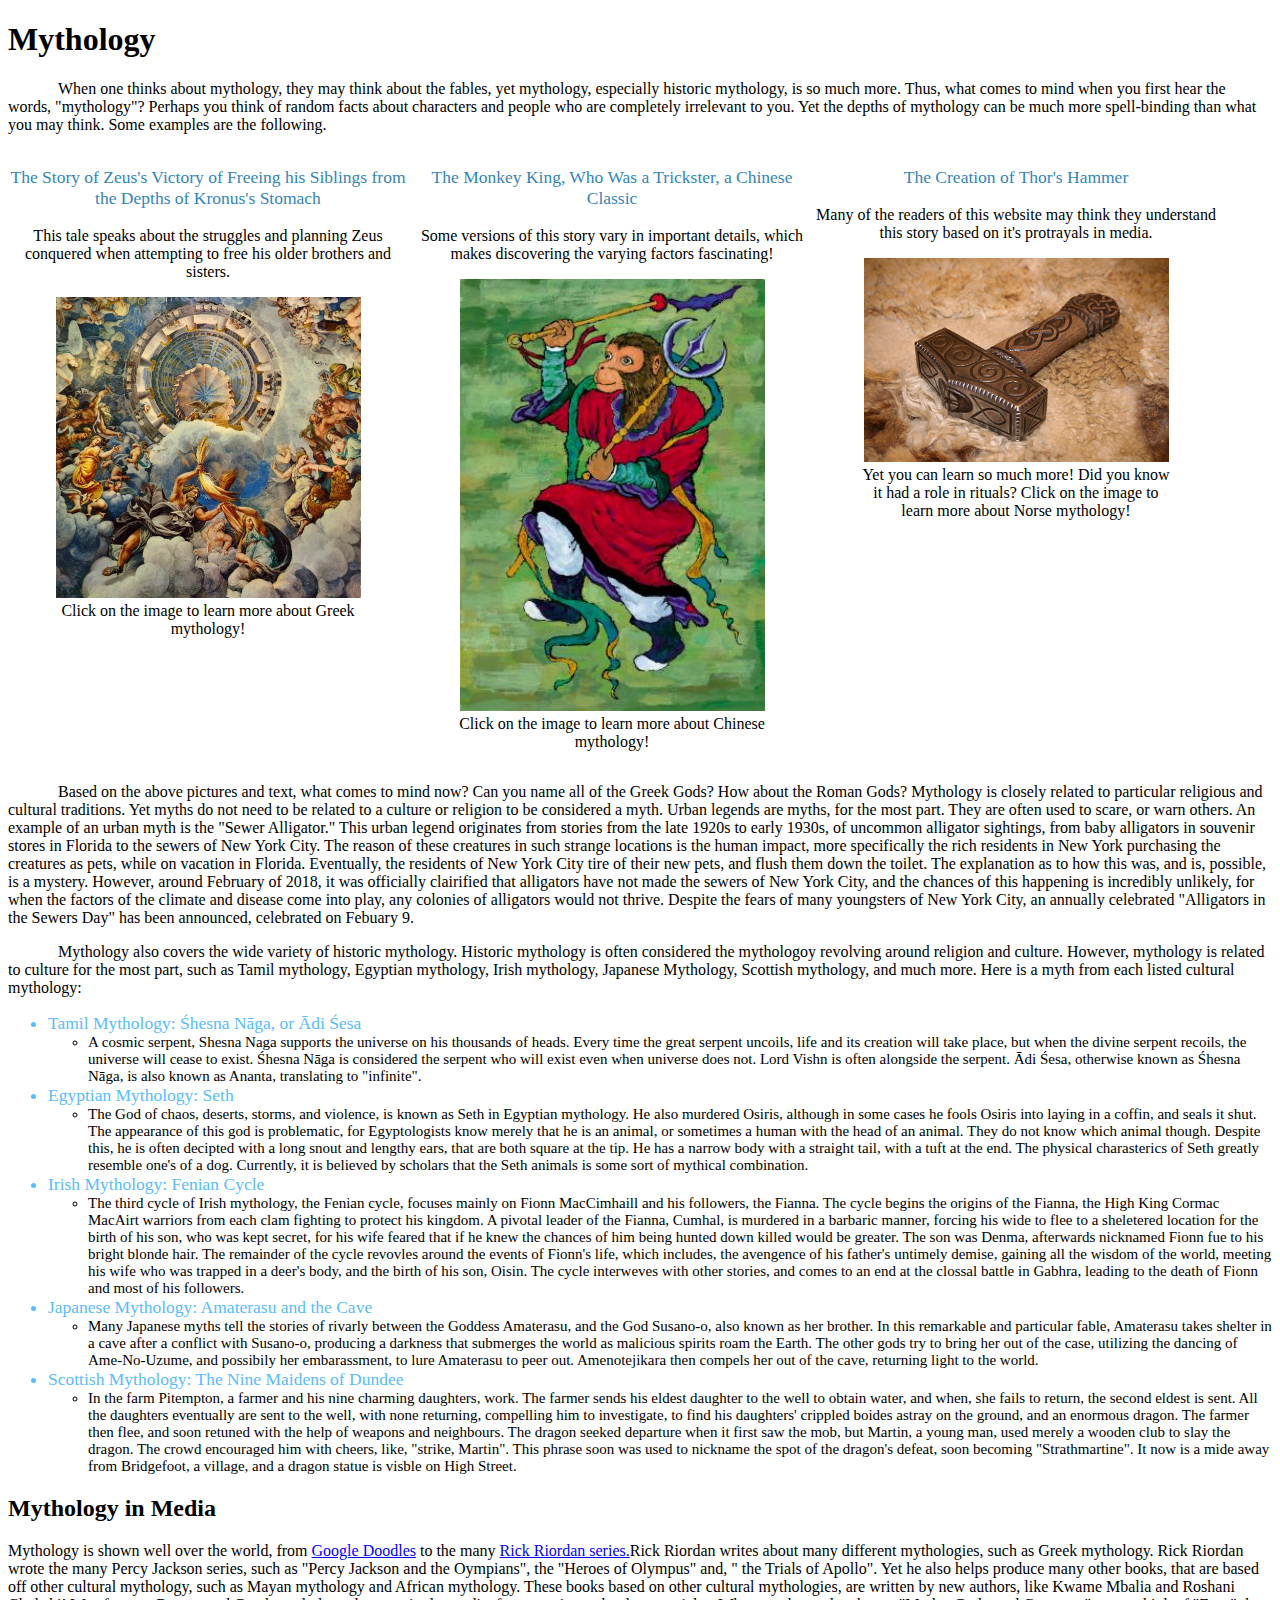
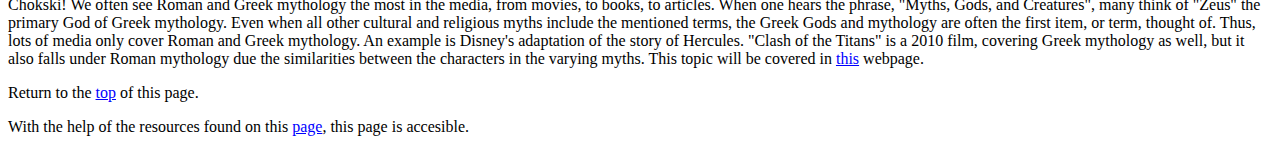
==== index.html @ f96c87e1 "Add files via upload" ====
<!doctype html>
<html lang="en">
	<head>
		<meta charset="UTF-8">
		<title>Mythology</title>
	<link rel="stylesheet" type="text/css" href="Site.css"/>
	</head>
		<body>
		<h1 id = "Top">Mythology</h1>
		<p class = "indent">When one thinks about mythology, they may think about the fables, yet mythology, especially historic mythology, is so much more.
		   Thus, what comes to mind when you first hear the words, "mythology"? Perhaps you think of random facts about characters
		   and people who are completely irrelevant to you. Yet the depths of mythology can be much more spell-binding than what you may think. Some
		   examples are the following.</p>
		<div class = "list">
		<div class = "row">
		<!-- columm 1 -->
		<div class = "column">
			<p class = "captions">The Story of Zeus's Victory of Freeing his Siblings from the Depths of Kronus's Stomach</p>
			<p>This tale speaks about the struggles and planning Zeus conquered when attempting to free his older brothers and sisters.</p>
			<div>
				<figure>
					<a href = "greekmythology.html"><img src = "zeus4.jpg" width = "305" height = "301" alt = "Olympians"></a>
					<figcaption>Click on the image to learn more about Greek mythology!</figcaption>
				</figure>
			</div>
		</div>
		<!-- columm 2 -->
		<div class = "column">
			<p class = "captions">The Monkey King, Who Was a Trickster, a Chinese Classic</p>
			<p>Some versions of this story vary in important details, which makes discovering the varying factors fascinating!</p>
			<div>
				<figure>
					<a href = "chinesemythology.html"><img src = "Monkeyking.jpg" width = "305" height = "432" alt = "ChineseMonkey"></a>
					<figcaption>Click on the image to learn more about Chinese mythology!</figcaption>
				</figure>
			</div>
		</div>
		<!-- columm 3 -->
		<div class = "column">
			<p class = "captions">The Creation of Thor's Hammer</p>
			<p>Many of the readers of this website may think they understand this story based on it's protrayals in media.</p>
			<div>
				<figure>
					<a href = "norsemythology.html"><img src = "thorshammer.jpg" width = "305" height = "204" alt = "WoodHammer"></a>
					<figcaption>Yet you can learn so much more! Did you know it had a role in rituals? Click on the image to learn more about Norse mythology!</figcaption>
				</figure>	
			</div>
		</div>
		</div>
		</div>
		<p class = "indent">Based on the above pictures and text, what comes to mind now? Can you name all of the Greek Gods? How about the 
			Roman Gods? Mythology is closely related to particular religious and cultural traditions. Yet myths do not need to be related to a culture
			or religion to be considered a myth. Urban legends are myths, for the most part. They are often used to scare, or warn others.
			An example of an urban myth is the "Sewer Alligator." This urban legend originates from stories from the late 1920s to early
			1930s, of uncommon alligator sightings, from baby alligators in souvenir stores in Florida to the sewers of New York City. The reason
			of these creatures in such strange locations is the human impact, more specifically the rich residents in New York purchasing the creatures
			as pets, while on vacation in Florida. Eventually, the residents of New York City tire of their new pets, and flush them down the toilet. The
			explanation as to how this was, and is, possible, is a mystery. However, around February of 2018, it was officially clairified that alligators have
			not made the sewers of New York City, and the chances of this happening is incredibly unlikely, for when the factors of the climate and disease
			come into play, any colonies of alligators would not thrive. Despite the fears of many youngsters of New York City, an annually celebrated
			"Alligators in the Sewers Day" has been announced, celebrated on Febuary 9.</p>
		<p class = "indent">Mythology also covers the wide variety of historic mythology. Historic mythology is often considered the mythologoy revolving around
			religion and culture. However, mythology is related to culture for the most part, such as Tamil mythology, Egyptian mythology, Irish mythology, 
			Japanese Mythology, Scottish mythology, and much more. Here is a myth from each listed cultural mythology:</p>
		<ul>
			<li class = "myth">Tamil Mythology: Śhesna Nāga, or Ādi Śesa
				<ul class = "myth2">
					<li>A cosmic serpent, Shesna Naga supports the universe on his thousands of heads. Every time the great serpent
						uncoils, life and its creation will take place, but when the divine serpent recoils, the universe will cease to
						exist. Śhesna Nāga is considered the serpent who will exist even when universe does not. Lord Vishn is often alongside 
						the serpent. Ādi Śesa, otherwise known as Śhesna Nāga, is also known as Ananta, translating to "infinite".</li>
				</ul>
			</li>
			<li class = "myth">Egyptian Mythology: Seth
				<ul class = "myth2">
					<li>The God of chaos, deserts, storms, and violence, is known as Seth in Egyptian mythology. He also murdered
						Osiris, although in some cases he fools Osiris into laying in a coffin, and seals it shut. The appearance of this
						god is problematic, for Egyptologists know merely that he is an animal, or sometimes a human with the head of an animal.
						They do not know which animal though. Despite this, he is often decipted with a long snout and lengthy ears, that are both 
						square at the tip. He has a narrow body with a straight tail, with a tuft at the end. The physical charasterics of Seth
						greatly resemble one's of a dog. Currently, it is believed by scholars that the Seth animals is some sort of mythical combination.</li>
				</ul>
			</li>
			<li class = "myth">Irish Mythology: Fenian Cycle
				<ul class = "myth2">
					<li>The third cycle of Irish mythology, the Fenian cycle, focuses mainly on Fionn MacCimhaill and his followers, the Fianna.
						The cycle begins the origins of the Fianna, the High King Cormac MacAirt warriors from each clam fighting to protect his 
						kingdom. A pivotal leader of the Fianna, Cumhal, is murdered in a barbaric manner, forcing his wide to flee to a sheletered
						location for the birth of his son, who was kept secret, for his wife feared that if he knew the chances of him being hunted down
						killed would be greater. The son was Denma, afterwards nicknamed Fionn fue to his bright blonde hair. The remainder of the cycle
						revovles around the events of Fionn's life, which includes, the avengence of his father's untimely demise, gaining all the wisdom
						of the world, meeting his wife who was trapped in a deer's body, and the birth of his son, Oisin. The cycle interweves with other
						stories, and comes to an end at the clossal battle in Gabhra, leading to the death of Fionn and most of his followers.</li>
				</ul>
			</li>
			<li class = "myth">Japanese Mythology: Amaterasu and the Cave
				<ul class = "myth2">
					<li>Many Japanese myths tell the stories of rivarly between the Goddess Amaterasu, and the God Susano-o, also known as her brother.
						In this remarkable and particular fable, Amaterasu takes shelter in a cave after a conflict with Susano-o, producing a darkness 
						that submerges the world as malicious spirits roam the Earth. The other gods try to bring her out of the case, utilizing the 
						dancing of Ame-No-Uzume, and possibily her embarassment, to lure Amaterasu to peer out. Amenotejikara then compels her out of the
						cave, returning light to the world.</li>
				</ul>
			</li>
			<li class = "myth">Scottish Mythology: The Nine Maidens of Dundee
				<ul class = "myth2">
					<li>In the farm Pitempton, a farmer and his nine charming daughters, work. The farmer sends his eldest daughter to the well to obtain water, 
						and when, she fails to return, the second eldest is sent. All the daughters eventually are sent to the well, with none returning, 
						compelling him to investigate, to find his daughters' crippled boides astray on the ground, and an enormous dragon. The farmer then flee,
						and soon retuned with the help of weapons and neighbours. The dragon seeked departure when it first saw the mob, but Martin, a young man,
						used merely a wooden club to slay the dragon. The crowd encouraged him with cheers, like, "strike, Martin". This phrase soon was used to
						nickname the spot of the dragon's defeat, soon becoming "Strathmartine". It now is a mide away from Bridgefoot, a village, and a dragon statue 
						is visble on High Street.</li>
				</ul>
			</li>
		</ul>
		
		<h2>Mythology in Media</h2>
		<p>Mythology is shown well over the world, from <a href = "https://www.google.com/doodles">Google Doodles</a>
		to the many <a href = "http://rickriordan.com/">Rick Riordan series.</a>Rick Riordan writes about many different
		mythologies, such as Greek mythology. Rick Riordan wrote the many Percy Jackson series, such as "Percy Jackson and
		the Oympians", the "Heroes of Olympus" and, " the Trials of Apollo". Yet he also helps produce many other books, 
		that are based off other cultural mythology, such as Mayan mythology and African mythology. These books based on other
		cultural mythologies, are written by new authors, like Kwame Mbalia and Roshani Chokski! We often see Roman and Greek mythology
		the most in the media, from movies, to books, to articles. When one hears the phrase, "Myths, Gods, and Creatures", many think of "Zeus"
		the primary God of Greek mythology. Even when all other cultural and religious myths include the mentioned terms, the Greek Gods
		and mythology are often the first item, or term, thought of. Thus, lots of media only cover Roman and Greek mythology. 
		An example is Disney's adaptation of the story of Hercules. "Clash of the Titans" is a 2010 film, covering Greek mythology 
		as well, but it also falls under Roman mythology due the similarities between the characters in the varying myths. This topic will
		be covered in <a href="greekmythology.html">this</a> webpage.</p>
		<p>Return to the <a href = "#Top">top</a> of this page. </p>
		<p>With the help of the resources found on this <a href = "references.html">page</a>, this page is accesible.</p>
</html>
---- Site.css ----
.title
{
	background-color: lightblue; 
}
/* Add black outline for the table */
#table1
	table, th, td
{ 
		border: 1px solid black;
}
body
{
	font-family: Georgia, calabri, serif;
}
.indent
{
	text-indent: 50px;
}
.list
{
	display: block;
}
.row
{
	display: block;
}
.column
{
	display: inline-block;
	width: 400px; /*Do not go above 480px, to fit mobile users*/ 
	vertical-align: top;
	text-align: center;
}
.captions
{
	font-size: 17.5px;
	color: #3385BC;
}
.myth
{
	font-size: 17.5px;
	color: #58BCFE
}
a
{
	color: blue;
}
.myth2
{
	font-size:15px;
	color: black;
}
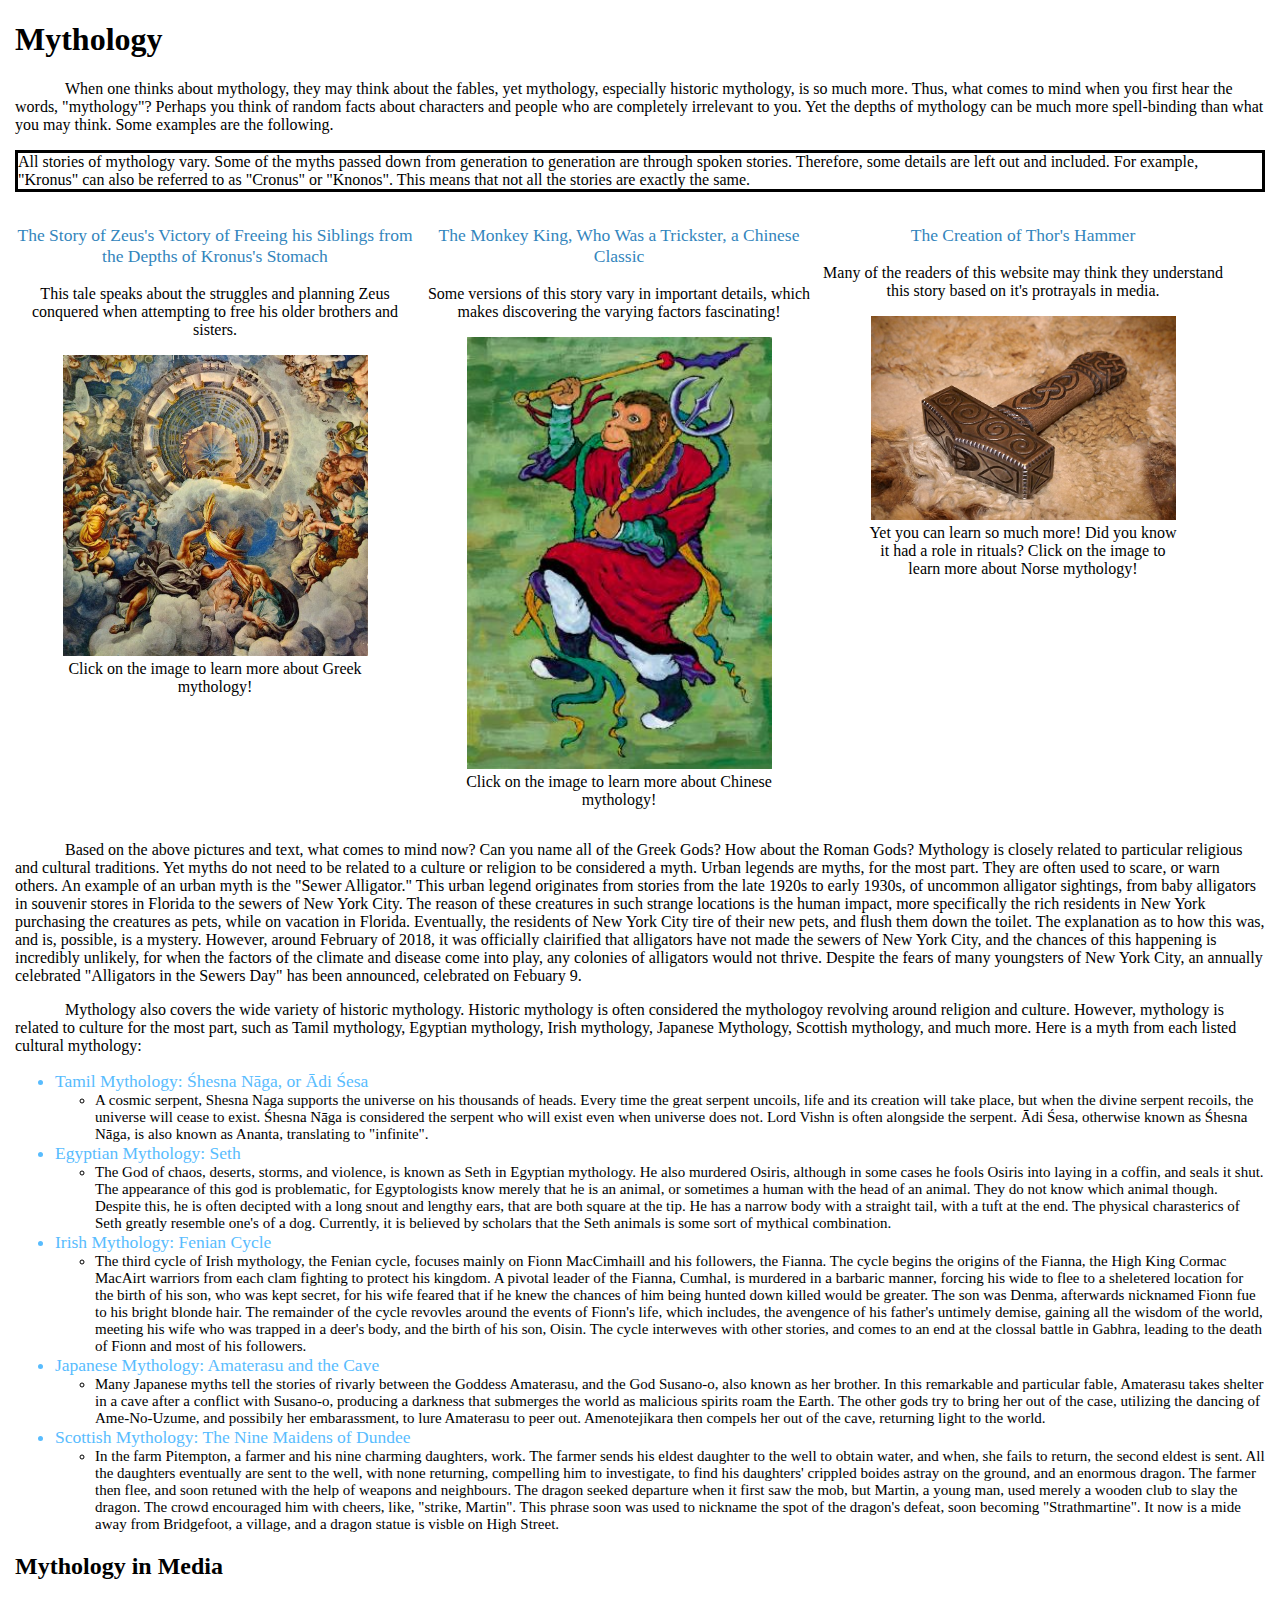
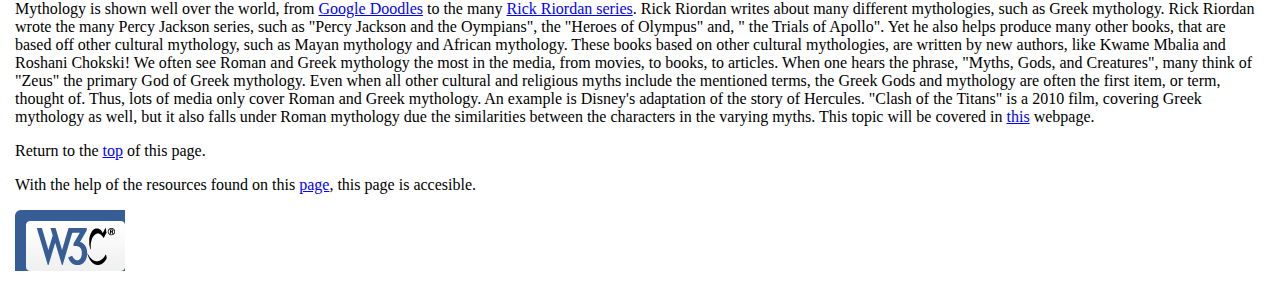
==== commit 60fc9ac9: "Add files via upload" ====
--- a/index.html
+++ b/index.html
@@ -3,52 +3,54 @@
 	<head>
 		<meta charset="UTF-8">
 		<title>Mythology</title>
-	<link rel="stylesheet" type="text/css" href="Site.css"/>
+		<link rel="stylesheet" type="text/css" href="Site.css"/>
 	</head>
-		<body>
-		<h1 id = "Top">Mythology</h1>
-		<p class = "indent">When one thinks about mythology, they may think about the fables, yet mythology, especially historic mythology, is so much more.
+	<body>
+	<h1 id = "Top">Mythology</h1>
+	<p class = "indent">When one thinks about mythology, they may think about the fables, yet mythology, especially historic mythology, is so much more.
 		   Thus, what comes to mind when you first hear the words, "mythology"? Perhaps you think of random facts about characters
 		   and people who are completely irrelevant to you. Yet the depths of mythology can be much more spell-binding than what you may think. Some
 		   examples are the following.</p>
-		<div class = "list">
-		<div class = "row">
-		<!-- columm 1 -->
-		<div class = "column">
-			<p class = "captions">The Story of Zeus's Victory of Freeing his Siblings from the Depths of Kronus's Stomach</p>
-			<p>This tale speaks about the struggles and planning Zeus conquered when attempting to free his older brothers and sisters.</p>
-			<div>
-				<figure>
-					<a href = "greekmythology.html"><img src = "zeus4.jpg" width = "305" height = "301" alt = "Olympians"></a>
-					<figcaption>Click on the image to learn more about Greek mythology!</figcaption>
-				</figure>
-			</div>
+	<p id = "box">All stories of mythology vary. Some of the myths passed down from generation to generation are through spoken stories. Therefore, some details are left out and included.
+		For example, "Kronus" can also be referred to as "Cronus" or "Knonos". This means that not all the stories are exactly the same.</p>
+	<div class = "list">
+	<div class = "row">
+	<!-- columm 1 -->
+	<div class = "column">
+		<p class = "captions">The Story of Zeus's Victory of Freeing his Siblings from the Depths of Kronus's Stomach</p>
+		<p>This tale speaks about the struggles and planning Zeus conquered when attempting to free his older brothers and sisters.</p>
+		<div>
+			<figure>
+				<a href = "greekmythology.html"><img src = "zeus4.jpg" width = "305" height = "301" alt = "Olympians"></a>
+				<figcaption>Click on the image to learn more about Greek mythology!</figcaption>
+			</figure>
 		</div>
+	</div>
 		<!-- columm 2 -->
-		<div class = "column">
-			<p class = "captions">The Monkey King, Who Was a Trickster, a Chinese Classic</p>
-			<p>Some versions of this story vary in important details, which makes discovering the varying factors fascinating!</p>
-			<div>
-				<figure>
-					<a href = "chinesemythology.html"><img src = "Monkeyking.jpg" width = "305" height = "432" alt = "ChineseMonkey"></a>
-					<figcaption>Click on the image to learn more about Chinese mythology!</figcaption>
-				</figure>
-			</div>
+	<div class = "column">
+		<p class = "captions">The Monkey King, Who Was a Trickster, a Chinese Classic</p>
+		<p>Some versions of this story vary in important details, which makes discovering the varying factors fascinating!</p>
+		<div>
+			<figure>
+				<a href = "chinesemythology.html"><img src = "Monkeyking.jpg" width = "305" height = "432" alt = "ChineseMonkey"></a>
+				<figcaption>Click on the image to learn more about Chinese mythology!</figcaption>
+			</figure>
 		</div>
+	</div>
 		<!-- columm 3 -->
-		<div class = "column">
-			<p class = "captions">The Creation of Thor's Hammer</p>
-			<p>Many of the readers of this website may think they understand this story based on it's protrayals in media.</p>
-			<div>
-				<figure>
-					<a href = "norsemythology.html"><img src = "thorshammer.jpg" width = "305" height = "204" alt = "WoodHammer"></a>
-					<figcaption>Yet you can learn so much more! Did you know it had a role in rituals? Click on the image to learn more about Norse mythology!</figcaption>
-				</figure>	
-			</div>
+	<div class = "column">
+		<p class = "captions">The Creation of Thor's Hammer</p>
+		<p>Many of the readers of this website may think they understand this story based on it's protrayals in media.</p>
+		<div>
+			<figure>
+				<a href = "norsemythology.html"><img src = "thorshammer.jpg" width = "305" height = "204" alt = "WoodHammer"></a>
+				<figcaption>Yet you can learn so much more! Did you know it had a role in rituals? Click on the image to learn more about Norse mythology!</figcaption>
+			</figure>	
 		</div>
-		</div>
-		</div>
-		<p class = "indent">Based on the above pictures and text, what comes to mind now? Can you name all of the Greek Gods? How about the 
+	</div>
+	</div>
+	</div>
+	<p class = "indent">Based on the above pictures and text, what comes to mind now? Can you name all of the Greek Gods? How about the 
 			Roman Gods? Mythology is closely related to particular religious and cultural traditions. Yet myths do not need to be related to a culture
 			or religion to be considered a myth. Urban legends are myths, for the most part. They are often used to scare, or warn others.
 			An example of an urban myth is the "Sewer Alligator." This urban legend originates from stories from the late 1920s to early
@@ -59,65 +61,64 @@
 			not made the sewers of New York City, and the chances of this happening is incredibly unlikely, for when the factors of the climate and disease
 			come into play, any colonies of alligators would not thrive. Despite the fears of many youngsters of New York City, an annually celebrated
 			"Alligators in the Sewers Day" has been announced, celebrated on Febuary 9.</p>
-		<p class = "indent">Mythology also covers the wide variety of historic mythology. Historic mythology is often considered the mythologoy revolving around
+	<p class = "indent">Mythology also covers the wide variety of historic mythology. Historic mythology is often considered the mythologoy revolving around
 			religion and culture. However, mythology is related to culture for the most part, such as Tamil mythology, Egyptian mythology, Irish mythology, 
 			Japanese Mythology, Scottish mythology, and much more. Here is a myth from each listed cultural mythology:</p>
-		<ul>
-			<li class = "myth">Tamil Mythology: Śhesna Nāga, or Ādi Śesa
-				<ul class = "myth2">
-					<li>A cosmic serpent, Shesna Naga supports the universe on his thousands of heads. Every time the great serpent
+	<ul>
+		<li class = "myth">Tamil Mythology: Śhesna Nāga, or Ādi Śesa
+			<ul class = "myth2">
+				<li>A cosmic serpent, Shesna Naga supports the universe on his thousands of heads. Every time the great serpent
 						uncoils, life and its creation will take place, but when the divine serpent recoils, the universe will cease to
 						exist. Śhesna Nāga is considered the serpent who will exist even when universe does not. Lord Vishn is often alongside 
 						the serpent. Ādi Śesa, otherwise known as Śhesna Nāga, is also known as Ananta, translating to "infinite".</li>
-				</ul>
+			</ul>
+		</li>
+		<li class = "myth">Egyptian Mythology: Seth
+			<ul class = "myth2">
+				<li>The God of chaos, deserts, storms, and violence, is known as Seth in Egyptian mythology. He also murdered
+					Osiris, although in some cases he fools Osiris into laying in a coffin, and seals it shut. The appearance of this
+					god is problematic, for Egyptologists know merely that he is an animal, or sometimes a human with the head of an animal.
+					They do not know which animal though. Despite this, he is often decipted with a long snout and lengthy ears, that are both 
+					square at the tip. He has a narrow body with a straight tail, with a tuft at the end. The physical charasterics of Seth
+					greatly resemble one's of a dog. Currently, it is believed by scholars that the Seth animals is some sort of mythical combination.</li>
+			</ul>
+		</li>
+		<li class = "myth">Irish Mythology: Fenian Cycle
+			<ul class = "myth2">
+				<li>The third cycle of Irish mythology, the Fenian cycle, focuses mainly on Fionn MacCimhaill and his followers, the Fianna.
+					The cycle begins the origins of the Fianna, the High King Cormac MacAirt warriors from each clam fighting to protect his 
+					kingdom. A pivotal leader of the Fianna, Cumhal, is murdered in a barbaric manner, forcing his wide to flee to a sheletered
+					location for the birth of his son, who was kept secret, for his wife feared that if he knew the chances of him being hunted down
+					killed would be greater. The son was Denma, afterwards nicknamed Fionn fue to his bright blonde hair. The remainder of the cycle
+					revovles around the events of Fionn's life, which includes, the avengence of his father's untimely demise, gaining all the wisdom
+					of the world, meeting his wife who was trapped in a deer's body, and the birth of his son, Oisin. The cycle interweves with other
+					stories, and comes to an end at the clossal battle in Gabhra, leading to the death of Fionn and most of his followers.</li>
+			</ul>
+		</li>
+		<li class = "myth">Japanese Mythology: Amaterasu and the Cave
+			<ul class = "myth2">
+				<li>Many Japanese myths tell the stories of rivarly between the Goddess Amaterasu, and the God Susano-o, also known as her brother.
+					In this remarkable and particular fable, Amaterasu takes shelter in a cave after a conflict with Susano-o, producing a darkness 
+					that submerges the world as malicious spirits roam the Earth. The other gods try to bring her out of the case, utilizing the 
+					dancing of Ame-No-Uzume, and possibily her embarassment, to lure Amaterasu to peer out. Amenotejikara then compels her out of the
+					cave, returning light to the world.</li>
+			</ul>
 			</li>
-			<li class = "myth">Egyptian Mythology: Seth
-				<ul class = "myth2">
-					<li>The God of chaos, deserts, storms, and violence, is known as Seth in Egyptian mythology. He also murdered
-						Osiris, although in some cases he fools Osiris into laying in a coffin, and seals it shut. The appearance of this
-						god is problematic, for Egyptologists know merely that he is an animal, or sometimes a human with the head of an animal.
-						They do not know which animal though. Despite this, he is often decipted with a long snout and lengthy ears, that are both 
-						square at the tip. He has a narrow body with a straight tail, with a tuft at the end. The physical charasterics of Seth
-						greatly resemble one's of a dog. Currently, it is believed by scholars that the Seth animals is some sort of mythical combination.</li>
-				</ul>
-			</li>
-			<li class = "myth">Irish Mythology: Fenian Cycle
-				<ul class = "myth2">
-					<li>The third cycle of Irish mythology, the Fenian cycle, focuses mainly on Fionn MacCimhaill and his followers, the Fianna.
-						The cycle begins the origins of the Fianna, the High King Cormac MacAirt warriors from each clam fighting to protect his 
-						kingdom. A pivotal leader of the Fianna, Cumhal, is murdered in a barbaric manner, forcing his wide to flee to a sheletered
-						location for the birth of his son, who was kept secret, for his wife feared that if he knew the chances of him being hunted down
-						killed would be greater. The son was Denma, afterwards nicknamed Fionn fue to his bright blonde hair. The remainder of the cycle
-						revovles around the events of Fionn's life, which includes, the avengence of his father's untimely demise, gaining all the wisdom
-						of the world, meeting his wife who was trapped in a deer's body, and the birth of his son, Oisin. The cycle interweves with other
-						stories, and comes to an end at the clossal battle in Gabhra, leading to the death of Fionn and most of his followers.</li>
-				</ul>
-			</li>
-			<li class = "myth">Japanese Mythology: Amaterasu and the Cave
-				<ul class = "myth2">
-					<li>Many Japanese myths tell the stories of rivarly between the Goddess Amaterasu, and the God Susano-o, also known as her brother.
-						In this remarkable and particular fable, Amaterasu takes shelter in a cave after a conflict with Susano-o, producing a darkness 
-						that submerges the world as malicious spirits roam the Earth. The other gods try to bring her out of the case, utilizing the 
-						dancing of Ame-No-Uzume, and possibily her embarassment, to lure Amaterasu to peer out. Amenotejikara then compels her out of the
-						cave, returning light to the world.</li>
-				</ul>
-			</li>
-			<li class = "myth">Scottish Mythology: The Nine Maidens of Dundee
-				<ul class = "myth2">
-					<li>In the farm Pitempton, a farmer and his nine charming daughters, work. The farmer sends his eldest daughter to the well to obtain water, 
-						and when, she fails to return, the second eldest is sent. All the daughters eventually are sent to the well, with none returning, 
-						compelling him to investigate, to find his daughters' crippled boides astray on the ground, and an enormous dragon. The farmer then flee,
-						and soon retuned with the help of weapons and neighbours. The dragon seeked departure when it first saw the mob, but Martin, a young man,
-						used merely a wooden club to slay the dragon. The crowd encouraged him with cheers, like, "strike, Martin". This phrase soon was used to
-						nickname the spot of the dragon's defeat, soon becoming "Strathmartine". It now is a mide away from Bridgefoot, a village, and a dragon statue 
-						is visble on High Street.</li>
-				</ul>
-			</li>
-		</ul>
-		
-		<h2>Mythology in Media</h2>
-		<p>Mythology is shown well over the world, from <a href = "https://www.google.com/doodles">Google Doodles</a>
-		to the many <a href = "http://rickriordan.com/">Rick Riordan series.</a>Rick Riordan writes about many different
+		<li class = "myth">Scottish Mythology: The Nine Maidens of Dundee
+			<ul class = "myth2">
+				<li>In the farm Pitempton, a farmer and his nine charming daughters, work. The farmer sends his eldest daughter to the well to obtain water, 
+					and when, she fails to return, the second eldest is sent. All the daughters eventually are sent to the well, with none returning, 
+					compelling him to investigate, to find his daughters' crippled boides astray on the ground, and an enormous dragon. The farmer then flee,
+					and soon retuned with the help of weapons and neighbours. The dragon seeked departure when it first saw the mob, but Martin, a young man,
+					used merely a wooden club to slay the dragon. The crowd encouraged him with cheers, like, "strike, Martin". This phrase soon was used to
+					nickname the spot of the dragon's defeat, soon becoming "Strathmartine". It now is a mide away from Bridgefoot, a village, and a dragon statue 
+					is visble on High Street.</li>
+			</ul>
+		</li>
+	</ul>
+	<h2>Mythology in Media</h2>
+	<p>Mythology is shown well over the world, from <a href = "https://www.google.com/doodles">Google Doodles</a>
+		to the many <a href = "http://rickriordan.com/">Rick Riordan series</a>. Rick Riordan writes about many different
 		mythologies, such as Greek mythology. Rick Riordan wrote the many Percy Jackson series, such as "Percy Jackson and
 		the Oympians", the "Heroes of Olympus" and, " the Trials of Apollo". Yet he also helps produce many other books, 
 		that are based off other cultural mythology, such as Mayan mythology and African mythology. These books based on other
@@ -128,6 +129,11 @@
 		An example is Disney's adaptation of the story of Hercules. "Clash of the Titans" is a 2010 film, covering Greek mythology 
 		as well, but it also falls under Roman mythology due the similarities between the characters in the varying myths. This topic will
 		be covered in <a href="greekmythology.html">this</a> webpage.</p>
-		<p>Return to the <a href = "#Top">top</a> of this page. </p>
-		<p>With the help of the resources found on this <a href = "references.html">page</a>, this page is accesible.</p>
+	<p>Return to the <a href = "#Top">top</a> of this page. </p>
+	<p>With the help of the resources found on this <a href = "references.html">page</a>, this page is accesible.</p>
+	<!-- Add validating links here-->
+	<a href="uri=https://QiuJulia.github.io/home/">
+	<img src="w3c.jpg" width="110" height="61" alt="HTML Validator">
+	</a>
+	</body>
 </html>--- a/Site.css
+++ b/Site.css
@@ -1,6 +1,19 @@
 .title
 {
 	background-color: lightblue; 
+}
+.title2
+{
+	background-color: lightgreen;
+}
+#box
+{
+	border-style: solid;
+}
+.story
+{
+	font-size: 20px;
+	color: #647AC4
 }
 /* Add black outline for the table */
 #table1
@@ -11,6 +24,7 @@
 body
 {
 	font-family: Georgia, calabri, serif;
+	margin: 15px;
 }
 .indent
 {
@@ -47,6 +61,14 @@
 }
 .myth2
 {
-	font-size:15px;
+	font-size: 15px;
 	color: black;
+}
+#bold
+{
+	text-decoration: underline;
+}
+#poem
+{
+	max-width: 170px;
 }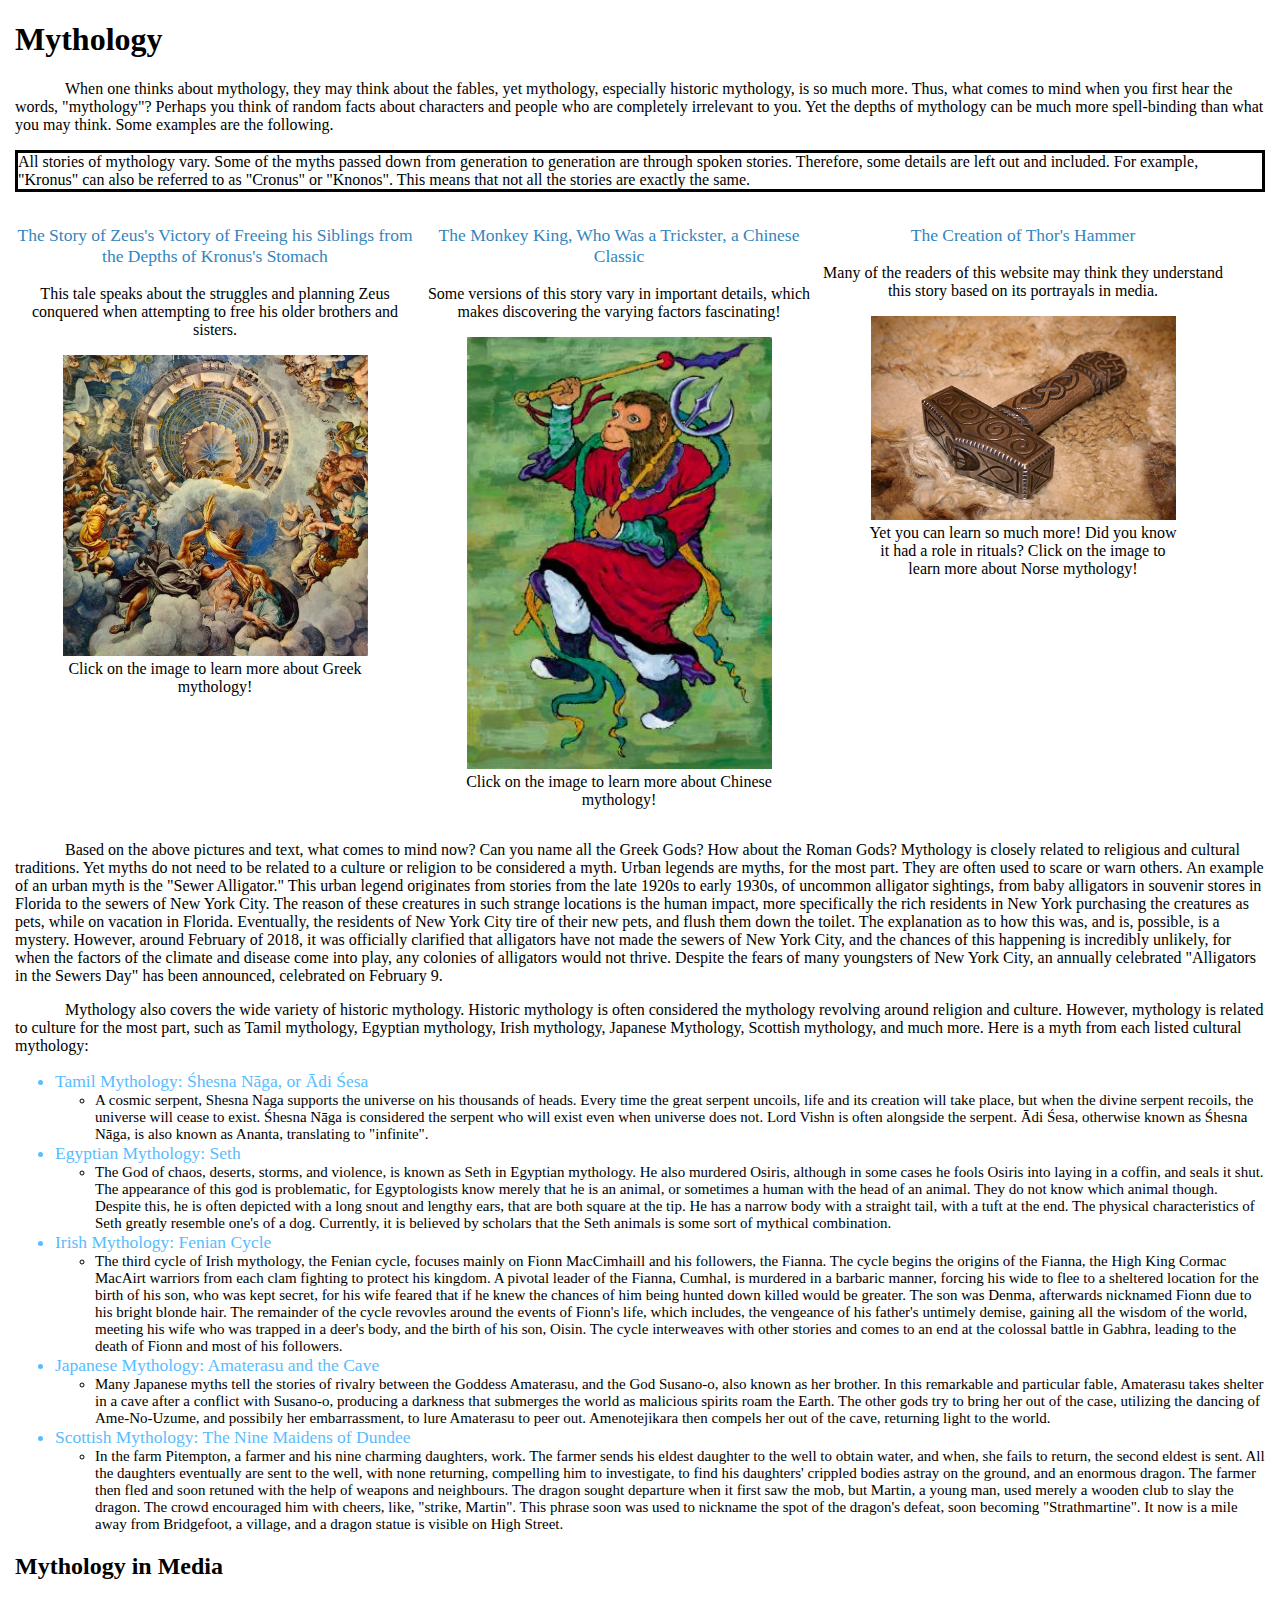
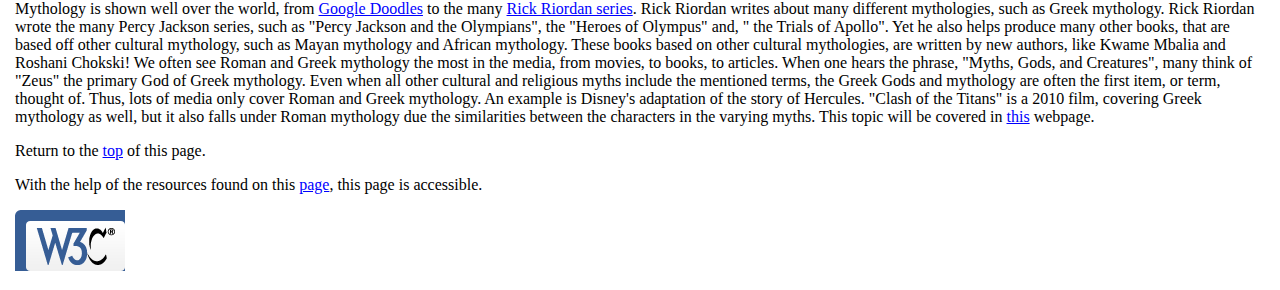
==== commit cb7cfb4c: "Add files via upload" ====
--- a/index.html
+++ b/index.html
@@ -6,134 +6,134 @@
 		<link rel="stylesheet" type="text/css" href="Site.css"/>
 	</head>
 	<body>
-	<h1 id = "Top">Mythology</h1>
-	<p class = "indent">When one thinks about mythology, they may think about the fables, yet mythology, especially historic mythology, is so much more.
-		   Thus, what comes to mind when you first hear the words, "mythology"? Perhaps you think of random facts about characters
-		   and people who are completely irrelevant to you. Yet the depths of mythology can be much more spell-binding than what you may think. Some
-		   examples are the following.</p>
-	<p id = "box">All stories of mythology vary. Some of the myths passed down from generation to generation are through spoken stories. Therefore, some details are left out and included.
-		For example, "Kronus" can also be referred to as "Cronus" or "Knonos". This means that not all the stories are exactly the same.</p>
-	<div class = "list">
-	<div class = "row">
-	<!-- columm 1 -->
-	<div class = "column">
-		<p class = "captions">The Story of Zeus's Victory of Freeing his Siblings from the Depths of Kronus's Stomach</p>
-		<p>This tale speaks about the struggles and planning Zeus conquered when attempting to free his older brothers and sisters.</p>
-		<div>
-			<figure>
-				<a href = "greekmythology.html"><img src = "zeus4.jpg" width = "305" height = "301" alt = "Olympians"></a>
-				<figcaption>Click on the image to learn more about Greek mythology!</figcaption>
-			</figure>
+		<h1 id = "Top">Mythology</h1>
+		<p class = "indent">When one thinks about mythology, they may think about the fables, yet mythology, especially historic mythology, is so much more.
+			   Thus, what comes to mind when you first hear the words, "mythology"? Perhaps you think of random facts about characters
+			   and people who are completely irrelevant to you. Yet the depths of mythology can be much more spell-binding than what you may think. Some
+			   examples are the following.</p>
+		<p id = "box">All stories of mythology vary. Some of the myths passed down from generation to generation are through spoken stories. Therefore, some details are left out and included.
+			For example, "Kronus" can also be referred to as "Cronus" or "Knonos". This means that not all the stories are exactly the same.</p>
+		<div class = "list">
+		<div class = "row">
+		<!-- columm 1 -->
+		<div class = "column">
+			<p class = "captions">The Story of Zeus's Victory of Freeing his Siblings from the Depths of Kronus's Stomach</p>
+			<p>This tale speaks about the struggles and planning Zeus conquered when attempting to free his older brothers and sisters.</p>
+			<div>
+				<figure>
+					<a href = "greekmythology.html"><img src = "zeus4.jpg" width = "305" height = "301" alt = "Olympians"></a>
+					<figcaption>Click on the image to learn more about Greek mythology!</figcaption>
+				</figure>
+			</div>
 		</div>
-	</div>
-		<!-- columm 2 -->
-	<div class = "column">
-		<p class = "captions">The Monkey King, Who Was a Trickster, a Chinese Classic</p>
-		<p>Some versions of this story vary in important details, which makes discovering the varying factors fascinating!</p>
-		<div>
-			<figure>
-				<a href = "chinesemythology.html"><img src = "Monkeyking.jpg" width = "305" height = "432" alt = "ChineseMonkey"></a>
-				<figcaption>Click on the image to learn more about Chinese mythology!</figcaption>
-			</figure>
+			<!-- columm 2 -->
+		<div class = "column">
+			<p class = "captions">The Monkey King, Who Was a Trickster, a Chinese Classic</p>
+			<p>Some versions of this story vary in important details, which makes discovering the varying factors fascinating!</p>
+			<div>
+				<figure>
+					<a href = "chinesemythology.html"><img src = "Monkeyking.jpg" width = "305" height = "432" alt = "ChineseMonkey"></a>
+					<figcaption>Click on the image to learn more about Chinese mythology!</figcaption>
+				</figure>
+			</div>
 		</div>
-	</div>
-		<!-- columm 3 -->
-	<div class = "column">
-		<p class = "captions">The Creation of Thor's Hammer</p>
-		<p>Many of the readers of this website may think they understand this story based on it's protrayals in media.</p>
-		<div>
-			<figure>
-				<a href = "norsemythology.html"><img src = "thorshammer.jpg" width = "305" height = "204" alt = "WoodHammer"></a>
-				<figcaption>Yet you can learn so much more! Did you know it had a role in rituals? Click on the image to learn more about Norse mythology!</figcaption>
-			</figure>	
+			<!-- columm 3 -->
+		<div class = "column">
+			<p class = "captions">The Creation of Thor's Hammer</p>
+			<p>Many of the readers of this website may think they understand this story based on its portrayals in media.</p>
+			<div>
+				<figure>
+					<a href = "norsemythology.html"><img src = "thorshammer.jpg" width = "305" height = "204" alt = "WoodHammer"></a>
+					<figcaption>Yet you can learn so much more! Did you know it had a role in rituals? Click on the image to learn more about Norse mythology!</figcaption>
+				</figure>	
+			</div>
 		</div>
-	</div>
-	</div>
-	</div>
-	<p class = "indent">Based on the above pictures and text, what comes to mind now? Can you name all of the Greek Gods? How about the 
-			Roman Gods? Mythology is closely related to particular religious and cultural traditions. Yet myths do not need to be related to a culture
-			or religion to be considered a myth. Urban legends are myths, for the most part. They are often used to scare, or warn others.
-			An example of an urban myth is the "Sewer Alligator." This urban legend originates from stories from the late 1920s to early
-			1930s, of uncommon alligator sightings, from baby alligators in souvenir stores in Florida to the sewers of New York City. The reason
-			of these creatures in such strange locations is the human impact, more specifically the rich residents in New York purchasing the creatures
-			as pets, while on vacation in Florida. Eventually, the residents of New York City tire of their new pets, and flush them down the toilet. The
-			explanation as to how this was, and is, possible, is a mystery. However, around February of 2018, it was officially clairified that alligators have
-			not made the sewers of New York City, and the chances of this happening is incredibly unlikely, for when the factors of the climate and disease
-			come into play, any colonies of alligators would not thrive. Despite the fears of many youngsters of New York City, an annually celebrated
-			"Alligators in the Sewers Day" has been announced, celebrated on Febuary 9.</p>
-	<p class = "indent">Mythology also covers the wide variety of historic mythology. Historic mythology is often considered the mythologoy revolving around
-			religion and culture. However, mythology is related to culture for the most part, such as Tamil mythology, Egyptian mythology, Irish mythology, 
-			Japanese Mythology, Scottish mythology, and much more. Here is a myth from each listed cultural mythology:</p>
-	<ul>
-		<li class = "myth">Tamil Mythology: Śhesna Nāga, or Ādi Śesa
-			<ul class = "myth2">
-				<li>A cosmic serpent, Shesna Naga supports the universe on his thousands of heads. Every time the great serpent
-						uncoils, life and its creation will take place, but when the divine serpent recoils, the universe will cease to
-						exist. Śhesna Nāga is considered the serpent who will exist even when universe does not. Lord Vishn is often alongside 
-						the serpent. Ādi Śesa, otherwise known as Śhesna Nāga, is also known as Ananta, translating to "infinite".</li>
-			</ul>
-		</li>
-		<li class = "myth">Egyptian Mythology: Seth
-			<ul class = "myth2">
-				<li>The God of chaos, deserts, storms, and violence, is known as Seth in Egyptian mythology. He also murdered
-					Osiris, although in some cases he fools Osiris into laying in a coffin, and seals it shut. The appearance of this
-					god is problematic, for Egyptologists know merely that he is an animal, or sometimes a human with the head of an animal.
-					They do not know which animal though. Despite this, he is often decipted with a long snout and lengthy ears, that are both 
-					square at the tip. He has a narrow body with a straight tail, with a tuft at the end. The physical charasterics of Seth
-					greatly resemble one's of a dog. Currently, it is believed by scholars that the Seth animals is some sort of mythical combination.</li>
-			</ul>
-		</li>
-		<li class = "myth">Irish Mythology: Fenian Cycle
-			<ul class = "myth2">
-				<li>The third cycle of Irish mythology, the Fenian cycle, focuses mainly on Fionn MacCimhaill and his followers, the Fianna.
-					The cycle begins the origins of the Fianna, the High King Cormac MacAirt warriors from each clam fighting to protect his 
-					kingdom. A pivotal leader of the Fianna, Cumhal, is murdered in a barbaric manner, forcing his wide to flee to a sheletered
-					location for the birth of his son, who was kept secret, for his wife feared that if he knew the chances of him being hunted down
-					killed would be greater. The son was Denma, afterwards nicknamed Fionn fue to his bright blonde hair. The remainder of the cycle
-					revovles around the events of Fionn's life, which includes, the avengence of his father's untimely demise, gaining all the wisdom
-					of the world, meeting his wife who was trapped in a deer's body, and the birth of his son, Oisin. The cycle interweves with other
-					stories, and comes to an end at the clossal battle in Gabhra, leading to the death of Fionn and most of his followers.</li>
-			</ul>
-		</li>
-		<li class = "myth">Japanese Mythology: Amaterasu and the Cave
-			<ul class = "myth2">
-				<li>Many Japanese myths tell the stories of rivarly between the Goddess Amaterasu, and the God Susano-o, also known as her brother.
-					In this remarkable and particular fable, Amaterasu takes shelter in a cave after a conflict with Susano-o, producing a darkness 
-					that submerges the world as malicious spirits roam the Earth. The other gods try to bring her out of the case, utilizing the 
-					dancing of Ame-No-Uzume, and possibily her embarassment, to lure Amaterasu to peer out. Amenotejikara then compels her out of the
-					cave, returning light to the world.</li>
-			</ul>
+		</div>
+		</div>
+		<p class = "indent">Based on the above pictures and text, what comes to mind now? Can you name all the Greek Gods? How about the 
+				Roman Gods? Mythology is closely related to religious and cultural traditions. Yet myths do not need to be related to a culture
+				or religion to be considered a myth. Urban legends are myths, for the most part. They are often used to scare or warn others.
+				An example of an urban myth is the "Sewer Alligator." This urban legend originates from stories from the late 1920s to early
+				1930s, of uncommon alligator sightings, from baby alligators in souvenir stores in Florida to the sewers of New York City. The reason
+				of these creatures in such strange locations is the human impact, more specifically the rich residents in New York purchasing the creatures
+				as pets, while on vacation in Florida. Eventually, the residents of New York City tire of their new pets, and flush them down the toilet. The
+				explanation as to how this was, and is, possible, is a mystery. However, around February of 2018, it was officially clarified that alligators have
+				not made the sewers of New York City, and the chances of this happening is incredibly unlikely, for when the factors of the climate and disease
+				come into play, any colonies of alligators would not thrive. Despite the fears of many youngsters of New York City, an annually celebrated
+				"Alligators in the Sewers Day" has been announced, celebrated on February 9.</p>
+		<p class = "indent">Mythology also covers the wide variety of historic mythology. Historic mythology is often considered the mythology revolving around
+				religion and culture. However, mythology is related to culture for the most part, such as Tamil mythology, Egyptian mythology, Irish mythology, 
+				Japanese Mythology, Scottish mythology, and much more. Here is a myth from each listed cultural mythology:</p>
+		<ul>
+			<li class = "myth">Tamil Mythology: Śhesna Nāga, or Ādi Śesa
+				<ul class = "myth2">
+					<li>A cosmic serpent, Shesna Naga supports the universe on his thousands of heads. Every time the great serpent
+							uncoils, life and its creation will take place, but when the divine serpent recoils, the universe will cease to
+							exist. Śhesna Nāga is considered the serpent who will exist even when universe does not. Lord Vishn is often alongside 
+							the serpent. Ādi Śesa, otherwise known as Śhesna Nāga, is also known as Ananta, translating to "infinite".</li>
+				</ul>
 			</li>
-		<li class = "myth">Scottish Mythology: The Nine Maidens of Dundee
-			<ul class = "myth2">
-				<li>In the farm Pitempton, a farmer and his nine charming daughters, work. The farmer sends his eldest daughter to the well to obtain water, 
-					and when, she fails to return, the second eldest is sent. All the daughters eventually are sent to the well, with none returning, 
-					compelling him to investigate, to find his daughters' crippled boides astray on the ground, and an enormous dragon. The farmer then flee,
-					and soon retuned with the help of weapons and neighbours. The dragon seeked departure when it first saw the mob, but Martin, a young man,
-					used merely a wooden club to slay the dragon. The crowd encouraged him with cheers, like, "strike, Martin". This phrase soon was used to
-					nickname the spot of the dragon's defeat, soon becoming "Strathmartine". It now is a mide away from Bridgefoot, a village, and a dragon statue 
-					is visble on High Street.</li>
-			</ul>
-		</li>
-	</ul>
-	<h2>Mythology in Media</h2>
-	<p>Mythology is shown well over the world, from <a href = "https://www.google.com/doodles">Google Doodles</a>
-		to the many <a href = "http://rickriordan.com/">Rick Riordan series</a>. Rick Riordan writes about many different
-		mythologies, such as Greek mythology. Rick Riordan wrote the many Percy Jackson series, such as "Percy Jackson and
-		the Oympians", the "Heroes of Olympus" and, " the Trials of Apollo". Yet he also helps produce many other books, 
-		that are based off other cultural mythology, such as Mayan mythology and African mythology. These books based on other
-		cultural mythologies, are written by new authors, like Kwame Mbalia and Roshani Chokski! We often see Roman and Greek mythology
-		the most in the media, from movies, to books, to articles. When one hears the phrase, "Myths, Gods, and Creatures", many think of "Zeus"
-		the primary God of Greek mythology. Even when all other cultural and religious myths include the mentioned terms, the Greek Gods
-		and mythology are often the first item, or term, thought of. Thus, lots of media only cover Roman and Greek mythology. 
-		An example is Disney's adaptation of the story of Hercules. "Clash of the Titans" is a 2010 film, covering Greek mythology 
-		as well, but it also falls under Roman mythology due the similarities between the characters in the varying myths. This topic will
-		be covered in <a href="greekmythology.html">this</a> webpage.</p>
-	<p>Return to the <a href = "#Top">top</a> of this page. </p>
-	<p>With the help of the resources found on this <a href = "references.html">page</a>, this page is accesible.</p>
-	<!-- Add validating links here-->
-	<a href="uri=https://QiuJulia.github.io/home/">
-	<img src="w3c.jpg" width="110" height="61" alt="HTML Validator">
-	</a>
+			<li class = "myth">Egyptian Mythology: Seth
+				<ul class = "myth2">
+					<li>The God of chaos, deserts, storms, and violence, is known as Seth in Egyptian mythology. He also murdered
+						Osiris, although in some cases he fools Osiris into laying in a coffin, and seals it shut. The appearance of this
+						god is problematic, for Egyptologists know merely that he is an animal, or sometimes a human with the head of an animal.
+						They do not know which animal though. Despite this, he is often depicted with a long snout and lengthy ears, that are both 
+						square at the tip. He has a narrow body with a straight tail, with a tuft at the end. The physical characteristics of Seth
+						greatly resemble one's of a dog. Currently, it is believed by scholars that the Seth animals is some sort of mythical combination.</li>
+				</ul>
+			</li>
+			<li class = "myth">Irish Mythology: Fenian Cycle
+				<ul class = "myth2">
+					<li>The third cycle of Irish mythology, the Fenian cycle, focuses mainly on Fionn MacCimhaill and his followers, the Fianna.
+						The cycle begins the origins of the Fianna, the High King Cormac MacAirt warriors from each clam fighting to protect his 
+						kingdom. A pivotal leader of the Fianna, Cumhal, is murdered in a barbaric manner, forcing his wide to flee to a sheltered
+						location for the birth of his son, who was kept secret, for his wife feared that if he knew the chances of him being hunted down
+						killed would be greater. The son was Denma, afterwards nicknamed Fionn due to his bright blonde hair. The remainder of the cycle
+						revovles around the events of Fionn's life, which includes, the vengeance of his father's untimely demise, gaining all the wisdom
+						of the world, meeting his wife who was trapped in a deer's body, and the birth of his son, Oisin. The cycle interweaves with other
+						stories and comes to an end at the colossal battle in Gabhra, leading to the death of Fionn and most of his followers.</li>
+				</ul>
+			</li>
+			<li class = "myth">Japanese Mythology: Amaterasu and the Cave
+				<ul class = "myth2">
+					<li>Many Japanese myths tell the stories of rivalry between the Goddess Amaterasu, and the God Susano-o, also known as her brother.
+						In this remarkable and particular fable, Amaterasu takes shelter in a cave after a conflict with Susano-o, producing a darkness 
+						that submerges the world as malicious spirits roam the Earth. The other gods try to bring her out of the case, utilizing the 
+						dancing of Ame-No-Uzume, and possibily her embarrassment, to lure Amaterasu to peer out. Amenotejikara then compels her out of the
+						cave, returning light to the world.</li>
+				</ul>
+				</li>
+			<li class = "myth">Scottish Mythology: The Nine Maidens of Dundee
+				<ul class = "myth2">
+					<li>In the farm Pitempton, a farmer and his nine charming daughters, work. The farmer sends his eldest daughter to the well to obtain water, 
+						and when, she fails to return, the second eldest is sent. All the daughters eventually are sent to the well, with none returning, 
+						compelling him to investigate, to find his daughters' crippled bodies astray on the ground, and an enormous dragon. The farmer then fled
+						and soon retuned with the help of weapons and neighbours. The dragon sought departure when it first saw the mob, but Martin, a young man,
+						used merely a wooden club to slay the dragon. The crowd encouraged him with cheers, like, "strike, Martin". This phrase soon was used to
+						nickname the spot of the dragon's defeat, soon becoming "Strathmartine". It now is a mile away from Bridgefoot, a village, and a dragon statue 
+						is visible on High Street.</li>
+				</ul>
+			</li>
+		</ul>
+		<h2>Mythology in Media</h2>
+		<p>Mythology is shown well over the world, from <a href = "https://www.google.com/doodles">Google Doodles</a>
+			to the many <a href = "http://rickriordan.com/">Rick Riordan series</a>. Rick Riordan writes about many different
+			mythologies, such as Greek mythology. Rick Riordan wrote the many Percy Jackson series, such as "Percy Jackson and
+			the Olympians", the "Heroes of Olympus" and, " the Trials of Apollo". Yet he also helps produce many other books, 
+			that are based off other cultural mythology, such as Mayan mythology and African mythology. These books based on other
+			cultural mythologies, are written by new authors, like Kwame Mbalia and Roshani Chokski! We often see Roman and Greek mythology
+			the most in the media, from movies, to books, to articles. When one hears the phrase, "Myths, Gods, and Creatures", many think of "Zeus"
+			the primary God of Greek mythology. Even when all other cultural and religious myths include the mentioned terms, the Greek Gods
+			and mythology are often the first item, or term, thought of. Thus, lots of media only cover Roman and Greek mythology. 
+			An example is Disney's adaptation of the story of Hercules. "Clash of the Titans" is a 2010 film, covering Greek mythology 
+			as well, but it also falls under Roman mythology due the similarities between the characters in the varying myths. This topic will
+			be covered in <a href="greekmythology.html">this</a> webpage.</p>
+		<p>Return to the <a href = "#Top">top</a> of this page. </p>
+		<p>With the help of the resources found on this <a href = "references.html">page</a>, this page is accessible.</p>
+		<!-- Add validating links here-->
+		<a href="https://validator.w3.org/nu/?doc=https%3A%2F%2Fqiujulia.github.io%2Fhome%2Furi=https://QiuJulia.github.io/home/">
+		<img src="w3c.jpg" width="110" height="61" alt="HTML Validator">
+		</a>
 	</body>
 </html>